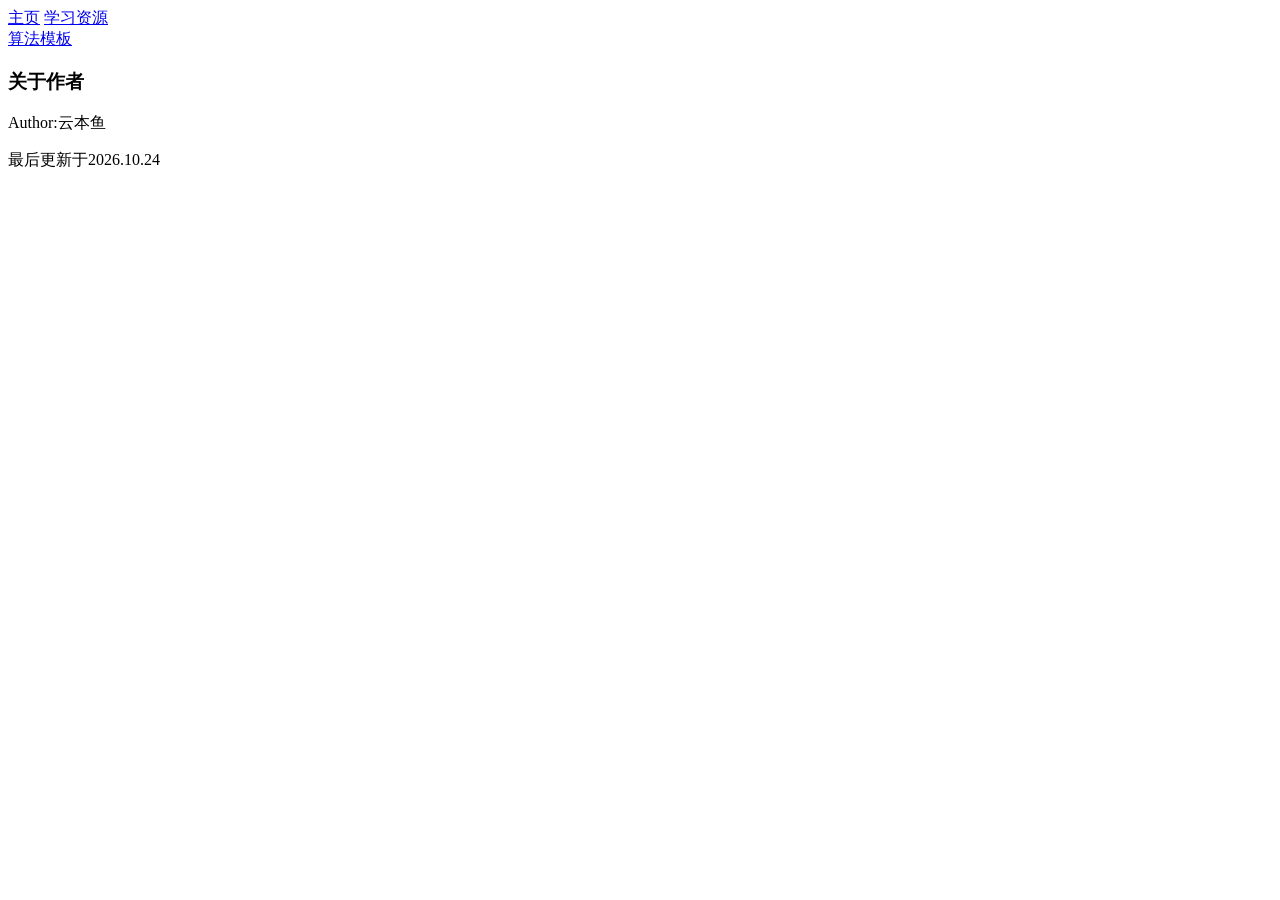
==== LearnSource.html @ 10e06878 "加学习资源页和算法模板下载" ====
<!DOCTYPE html>
<html lang="zh-CN">
<head>
    <meta charset="utf-8" />
    <meta name="viewport" content="width=device-width, initial-scale=1.0" />
    <title> 云本鱼小站</title>
    <link rel="stylesheet" href="CSS/style.css" />
</head>
<header class="headpart">
    <nav>
        <a href="index.html"> 主页</a>
        <a href="LearnSource.html"> 学习资源</a>
    </nav>
</header>
<main>
    <a href="模板.md" download="模板.md"> 算法模板</a>
</main>
<footer class="footpart">
    <h3>关于作者</h3>
    <p>Author:云本鱼</p>
    <time datetime="2026-10-24">最后更新于2026.10.24</time>
</footer>
</html>
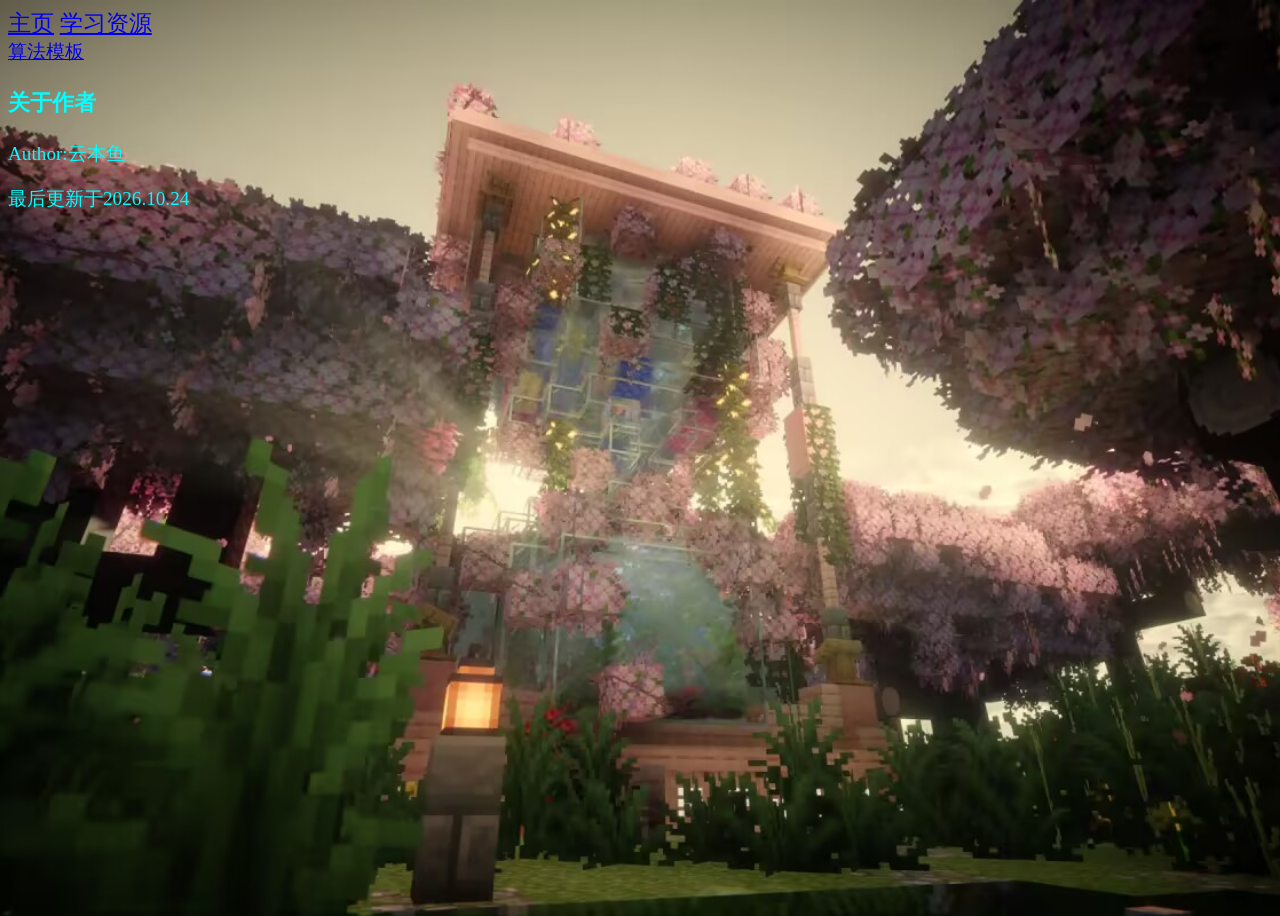
==== commit 15fc4f6c: "添加渲染" ====
--- a/LearnSource.html
+++ b/LearnSource.html
@@ -6,18 +6,20 @@
     <title> 云本鱼小站</title>
     <link rel="stylesheet" href="CSS/style.css" />
 </head>
-<header class="headpart">
-    <nav>
-        <a href="index.html"> 主页</a>
-        <a href="LearnSource.html"> 学习资源</a>
-    </nav>
-</header>
-<main>
-    <a href="模板.md" download="模板.md"> 算法模板</a>
-</main>
-<footer class="footpart">
-    <h3>关于作者</h3>
-    <p>Author:云本鱼</p>
-    <time datetime="2026-10-24">最后更新于2026.10.24</time>
-</footer>
+<body>
+    <header class="headpart">
+        <nav>
+            <a href="index.html"> 主页</a>
+            <a href="LearnSource.html"> 学习资源</a>
+        </nav>
+    </header>
+    <main class="mainpart">
+        <a href="模板.zip"> 算法模板</a>
+    </main>
+    <footer class="footpart">
+        <h3>关于作者</h3>
+        <p>Author:云本鱼</p>
+        <time datetime="2026-10-24">最后更新于2026.10.24</time>
+    </footer>
+</body>
 </html>
--- a/CSS/style.css
+++ b/CSS/style.css
@@ -0,0 +1,33 @@
+.headpart {
+/*	background-color:aqua;*/
+	color:aqua;
+	font-size:larger;
+}
+.footpart {
+	/*	background-color: aqua;*/
+	color: aqua;
+}
+body {
+	background-image: url('../4806db978df121bac5c649987612d024_720.jpg');
+	background-size: cover; /* 铺满容器，多余部分裁掉 */
+	background-position: center; /* 从中心开始裁 */
+	background-repeat: no-repeat; /* 不平铺 */
+	font-size: larger;
+	color: aquamarine;
+	min-height: 100vh;
+}
+p:hover {
+	color:red;
+}
+tr:hover {
+	color:red;
+}
+summary:hover {
+	color: red;
+}
+details li:hover {
+	color:brown;
+}
+.mainpart {
+	flex:1;
+}
